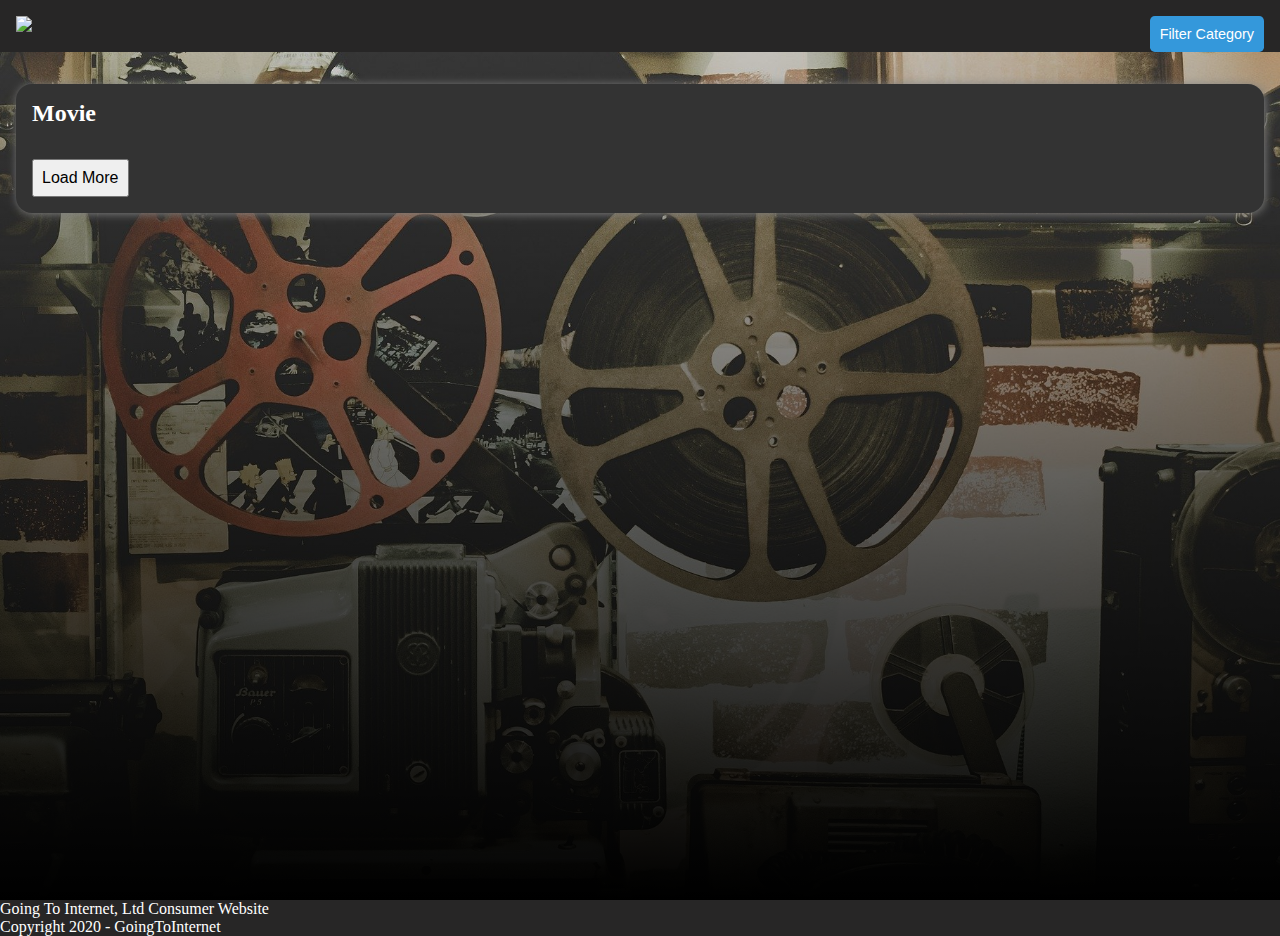
==== index.html @ add215f5 "Zivame Assignment-movie listing" ====
<!DOCTYPE html>
<html lang="en">
<head>
    <meta name="viewport" content="width=device-width, initial-scale=1.0">
    <meta charset="UTF-8">
    <title>Movie Listing</title>
    <link rel="stylesheet" href="css/index.css">
    <link rel="stylesheet" href="https://cdnjs.cloudflare.com/ajax/libs/font-awesome/4.7.0/css/font-awesome.min.css">

</head>
<body>
    <div class="parallax">
        <header>
            <nav >
                <!--logo--------------->

                <img src="https://image.tmdb.org/t/p/original/wwemzKWzjKYJFfCeiB57q3r4Bcm.png" class="logo"/>
                <div class="filterContainer">
                    <div class="dropdown">
                        <button class="dropbtn">Filter Category</button>
                        <div id="CategoryItems" class="dropdown-content"></div>
                    </div>
                </div>
            </nav>
        </header>

        <div class="movie-category">
            <h2 class="cardHeading">Movie</h2>
            <section class="card">

            </section>
            <button id="next">Load More</button>
        </div>

    </div>

    <!--footer------------------>
    <footer>
        <p>Going To Internet, Ltd Consumer Website</p>
        <p>Copyright 2020 - GoingToInternet</p>
    </footer>

<script src="js/eventFunctions.js" type="application/javascript" defer></script>
<script type="module" src="js/index.js" async></script>

</body>
</html>
---- css/index.css ----
*{
    margin: 0;
    padding: 0;
}
body{
    min-width: 100vw;
    min-height: 100vh;
    background: #272626;
    color: white;
}
header{
    background: #272626;
}

/*nav, ul, li{*/
/*    display: inline-flex;*/
/*    text-decoration: none;*/
/*}*/
/*ul>li{*/
/*    min-width: 5rem;*/
/*}*/
a{
    color: white;
    text-decoration: none;
}
.logo{
    margin: 1rem;
    max-width: 5rem;
}

.parallax {
    /* The image used */
    background-image: linear-gradient(
            to bottom,
            rgba(0,0,0, 0),
            rgba(0,0,0, 100)
    ),url("../img/movie-background.jpg") ;

    /* Set a specific height */
    min-height: 100vh;

    /* Create the parallax scrolling effect */
    background-attachment: fixed;
    background-position: center;
    background-repeat: no-repeat;
    background-size: cover;
}
.content, .card{
    display: flex;
    grid-template-columns: auto auto auto auto;
    overflow-x: scroll;
    overflow-y: hidden;
    flex-wrap: wrap;
    width: 98%;
    flex-direction: row;
    margin: auto;
    justify-content: center;
    padding-top: 2rem;
}
.cardHeading{
    font-size:1.5rem
}
.seeAll{
    text-align: right;
}
.movie-category{
    padding: 1rem;
    box-shadow: 1px 1px 10px grey;
    margin: 2rem 1rem;
    border-radius: 1rem;
    background: #333333;
}

.caption{
    padding: 0.5rem;
    font-size: 0.8rem;
}

.movieSummary{
    font-size: 0.8rem;
}


.cardContent{
    color: white;
    background: #272626;
    margin: 1rem;
    padding: 1rem;
    border-radius: 1rem;
    max-height: 420px;
    width: min-content;
}
.movieImg{
   height: 365px
}
.cardContent:hover{
    transform: scale(1.2, 1.2);
    box-shadow: 1px 1px 5px grey;
    height: auto;
}
.movieSummary{
    max-height: 200px;
    overflow-y: scroll;
}

.searchBox{
    padding: 0.5rem;
    border-radius: 0.3rem;
}

.filterContainer{
    display: block;
    float: right;
}

#next{
    font-size: 1rem;
    padding: 0.5rem;
}

/* Dropdown Button */
.dropbtn {
    background-color: #3498DB;
    color: white;
    padding: 10px;
    font-size: 0.9rem;
    border: none;
    cursor: pointer;
    /* height: 40px; */
    margin: 1rem;
    border-radius: 0.3rem;
}

/* Dropdown button on hover & focus */
.dropbtn:hover, .dropbtn:focus {
    background-color: #2980B9;
}

/* The container <div> - needed to position the dropdown content */
.dropdown {
    position: relative;
    display: inline-block;
}

/* Dropdown Content (Hidden by Default) */
.dropdown-content {
    display: none;
    position: absolute;
    background-color: #f1f1f1;
    box-shadow: 0px 8px 16px 0px rgba(0,0,0,0.2);
    z-index: 1;
    max-height: 200px;
    overflow: auto;
    cursor: pointer;
}


/* Links inside the dropdown */
.dropdown-content div {
    color: black;
    padding: 12px 16px;
    text-decoration: none;
    display: block;
}
.dropdownOptions:hover{
    color: #f1f1f1;
    background: #272626;
}

/* Change color of dropdown links on hover */
.dropdown-content a:hover {
    background-color: #414141;
    color: white;
}

/* Show the dropdown menu (use JS to add this class to the .dropdown-content container when the user clicks on the dropdown button) */
.show {display:block;}

@media all and (max-width: 767px){
    .movieImg {
        /*height: 125px;*/
    }
}
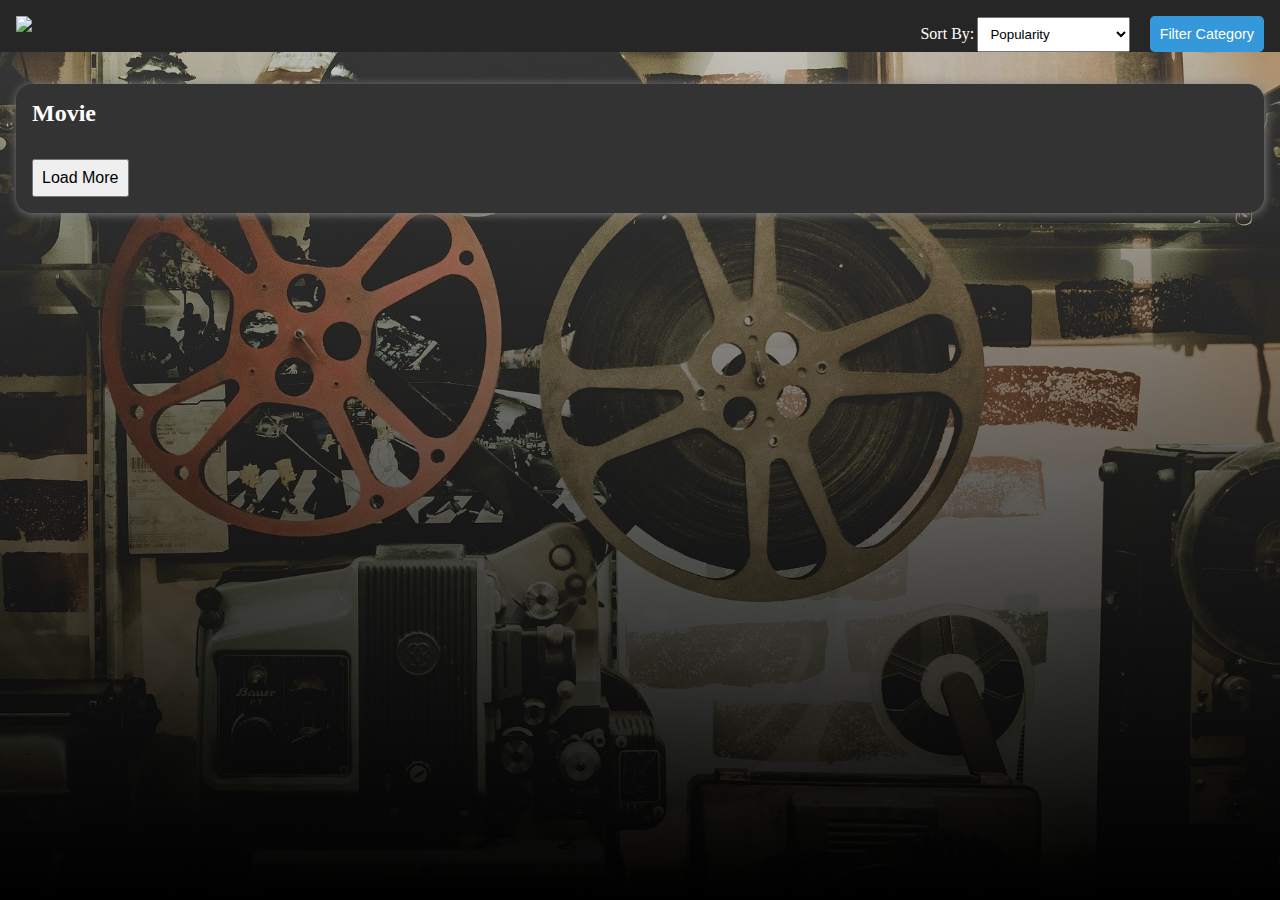
==== commit bf7b4eb2: "Zivame Assignment-movie listing-dev" ====
--- a/index.html
+++ b/index.html
@@ -20,6 +20,23 @@
                         <button class="dropbtn">Filter Category</button>
                         <div id="CategoryItems" class="dropdown-content"></div>
                     </div>
+                    <div class="dropdown">
+                        <label for="sorting">Sort By:</label>
+
+                        <select name="sorting" id="movieListSorting">
+                            <option value="popularity.desc">Popularity</option>
+                            <option value="original_title.desc">Title</option>
+                            <option value="primary_release_date.asc">Release Date Asc</option>
+                            <option value="primary_release_date.desc">Release Date Desc</option>
+
+                        </select>
+<!--                        <button id="sort" class="dropbtn-sort">Sort by</button>-->
+<!--                        <div id="sortPopularity" class="dropdown-content-sort">Popularity</div>-->
+<!--                        <div id="sortTitle" class="dropdown-content-sort">Title</div>-->
+<!--                        <div id="sortReleaseDateAsc" class="dropdown-content-sort">Release Date Asc</div>-->
+<!--                        <div id="sortReleaseDateDesc" class="dropdown-content-sort">Release Date Desc</div>-->
+<!--                        <div id="sortVotes" class="dropdown-content-sort">Votes</div>-->
+                    </div>
                 </div>
             </nav>
         </header>
@@ -35,10 +52,10 @@
     </div>
 
     <!--footer------------------>
-    <footer>
-        <p>Going To Internet, Ltd Consumer Website</p>
-        <p>Copyright 2020 - GoingToInternet</p>
-    </footer>
+<!--    <footer>-->
+<!--        <p>Going To Internet, Ltd Consumer Website</p>-->
+<!--        <p>Copyright 2020 - GoingToInternet</p>-->
+<!--    </footer>-->
 
 <script src="js/eventFunctions.js" type="application/javascript" defer></script>
 <script type="module" src="js/index.js" async></script>
--- a/css/index.css
+++ b/css/index.css
@@ -109,8 +109,11 @@
 }
 
 .filterContainer{
-    display: block;
-    float: right;
+    display: flex;
+    flex-direction: row-reverse;
+    position: absolute;
+    top: 0;
+    right: 0;
 }
 
 #next{
@@ -139,7 +142,11 @@
 /* The container <div> - needed to position the dropdown content */
 .dropdown {
     position: relative;
-    display: inline-block;
+    display: grid;
+    grid-auto-flow: column;
+    grid-template-rows: max-content;
+    align-items: center;
+    align-content: center;
 }
 
 /* Dropdown Content (Hidden by Default) */
@@ -147,11 +154,12 @@
     display: none;
     position: absolute;
     background-color: #f1f1f1;
-    box-shadow: 0px 8px 16px 0px rgba(0,0,0,0.2);
+    box-shadow: 0 8px 16px 0 rgba(0,0,0,0.2);
     z-index: 1;
     max-height: 200px;
     overflow: auto;
     cursor: pointer;
+    top: 53px;
 }
 
 
@@ -161,6 +169,7 @@
     padding: 12px 16px;
     text-decoration: none;
     display: block;
+
 }
 .dropdownOptions:hover{
     color: #f1f1f1;
@@ -175,11 +184,21 @@
 
 /* Show the dropdown menu (use JS to add this class to the .dropdown-content container when the user clicks on the dropdown button) */
 .show {display:block;}
+
+select{
+    padding: 0.5rem;
+    margin: 0 0.2rem;
+}
 
 @media all and (max-width: 767px){
     .movieImg {
         /*height: 125px;*/
     }
-}
-
-
+    .filterContainer{
+        display: flex;
+        flex-direction: row-reverse;
+        position: relative;
+    }
+}
+
+
